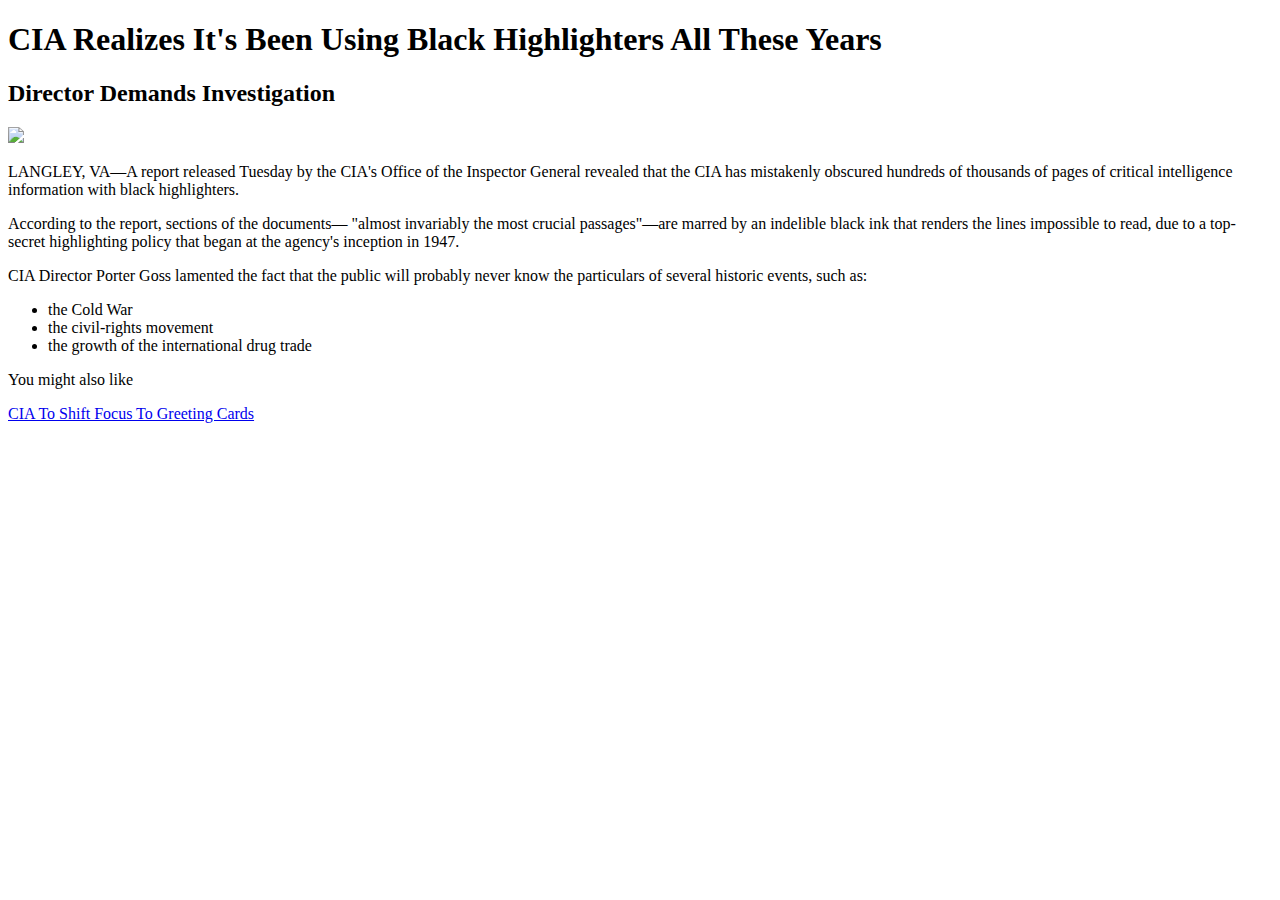
==== module-1/silly-cia/index.html @ afafbb8a "Adding silly CIA" ====
<!DOCTYPE html>

<html>
    <head>
        <title>Silly Cia</title>
    </head>
    <body>
        <h1 style="text-decoration: double;">CIA Realizes It's Been Using Black Highlighters All These Years</h1>
        <h2>Director Demands Investigation</h2>

        <img src="https://i.kinja-img.com/gawker-media/image/upload/s--RNd7CQyJ--/c_fit,fl_progressive,q_80,w_470/zuzaejhbyctibbyvoz8h.jpg"/>

        <p>LANGLEY, VA—A report released Tuesday by the CIA's Office of the Inspector General revealed that the CIA has mistakenly obscured hundreds of thousands of pages of critical intelligence information with black highlighters.
        </p>
        <p>According to the report, sections of the documents— "almost invariably the most crucial passages"—are marred by an indelible black ink that renders the lines impossible to read, due to a top-secret highlighting policy that began at the agency's inception in 1947.
        </p>
        <p>CIA Director Porter Goss lamented the fact that the public will probably never know the particulars of several historic events, such as: 
        </p>

        <ul>
            <li>the Cold War</li>
            <li>the civil-rights movement</li>
            <li>the growth of the international drug trade</li>
        </ul>
        
        <P>You might also like</P>
        <a href="http://www.theonion.com/articles/cia-to-shift-focus-to-greeting-cards,4312">CIA To Shift Focus To Greeting Cards</a>
    </body>
</html>
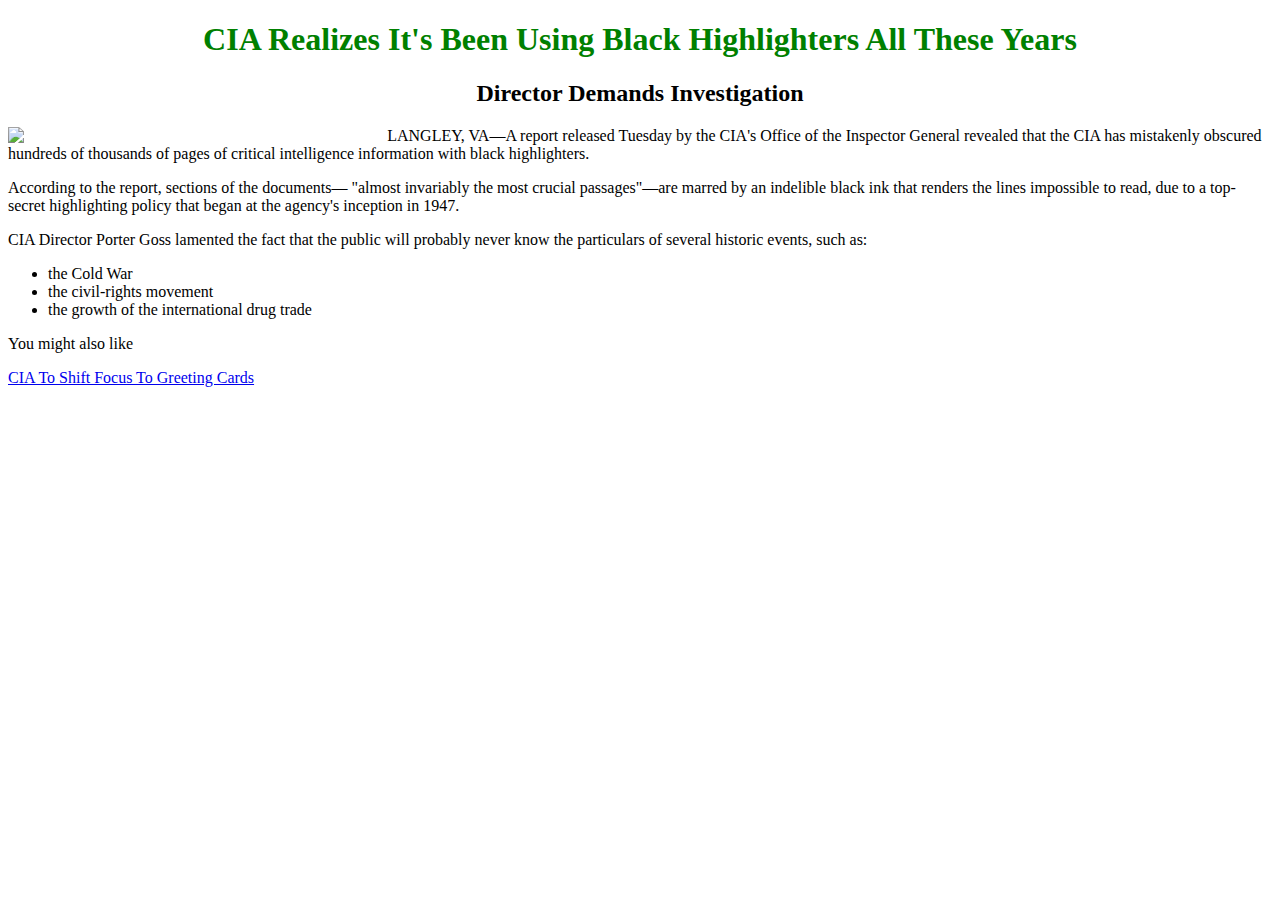
==== commit b2391d2f: "updating silly-cia and finished css-box-model" ====
--- a/module-1/silly-cia/index.html
+++ b/module-1/silly-cia/index.html
@@ -1,5 +1,6 @@
 <!DOCTYPE html>
 
+<link href="style.css" rel="stylesheet">
 <html>
     <head>
         <title>Silly Cia</title>
@@ -8,7 +9,7 @@
         <h1 style="text-decoration: double;">CIA Realizes It's Been Using Black Highlighters All These Years</h1>
         <h2>Director Demands Investigation</h2>
 
-        <img src="https://i.kinja-img.com/gawker-media/image/upload/s--RNd7CQyJ--/c_fit,fl_progressive,q_80,w_470/zuzaejhbyctibbyvoz8h.jpg"/>
+        <img class="image" src="https://i.kinja-img.com/gawker-media/image/upload/s--RNd7CQyJ--/c_fit,fl_progressive,q_80,w_470/zuzaejhbyctibbyvoz8h.jpg"/>
 
         <p>LANGLEY, VA—A report released Tuesday by the CIA's Office of the Inspector General revealed that the CIA has mistakenly obscured hundreds of thousands of pages of critical intelligence information with black highlighters.
         </p>
--- a/module-1/silly-cia/style.css
+++ b/module-1/silly-cia/style.css
@@ -0,0 +1,11 @@
+h1{
+    text-align: center;
+    color: green;
+}
+h2{
+    text-align: center;
+}
+.image{
+    width: 30%;
+    float: left;
+}
